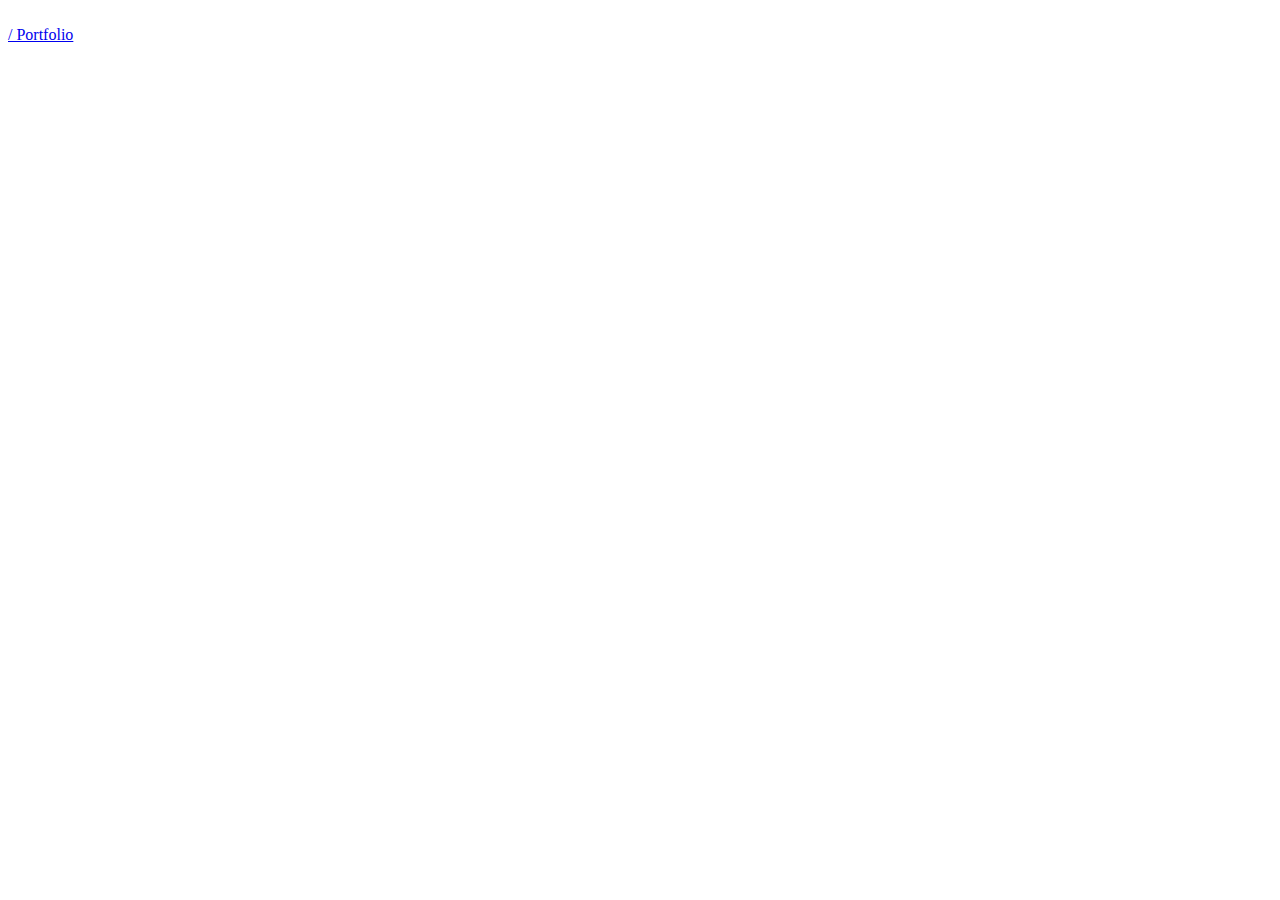
==== index.html @ 33905f41 "Initial commit" ====
<!DOCTYPE html>
<html>
  <head>
    <meta charset="utf-8">
    <meta name="viewport" content="width=device-width">
    <title>repl.it</title>
    <link href="style.css" rel="stylesheet" type="text/css" />
  </head>
  <body>
    <br><a href="portfolio.html">/ Portfolio</a>
    <script src="script.js"></script>
  </body>
</html>
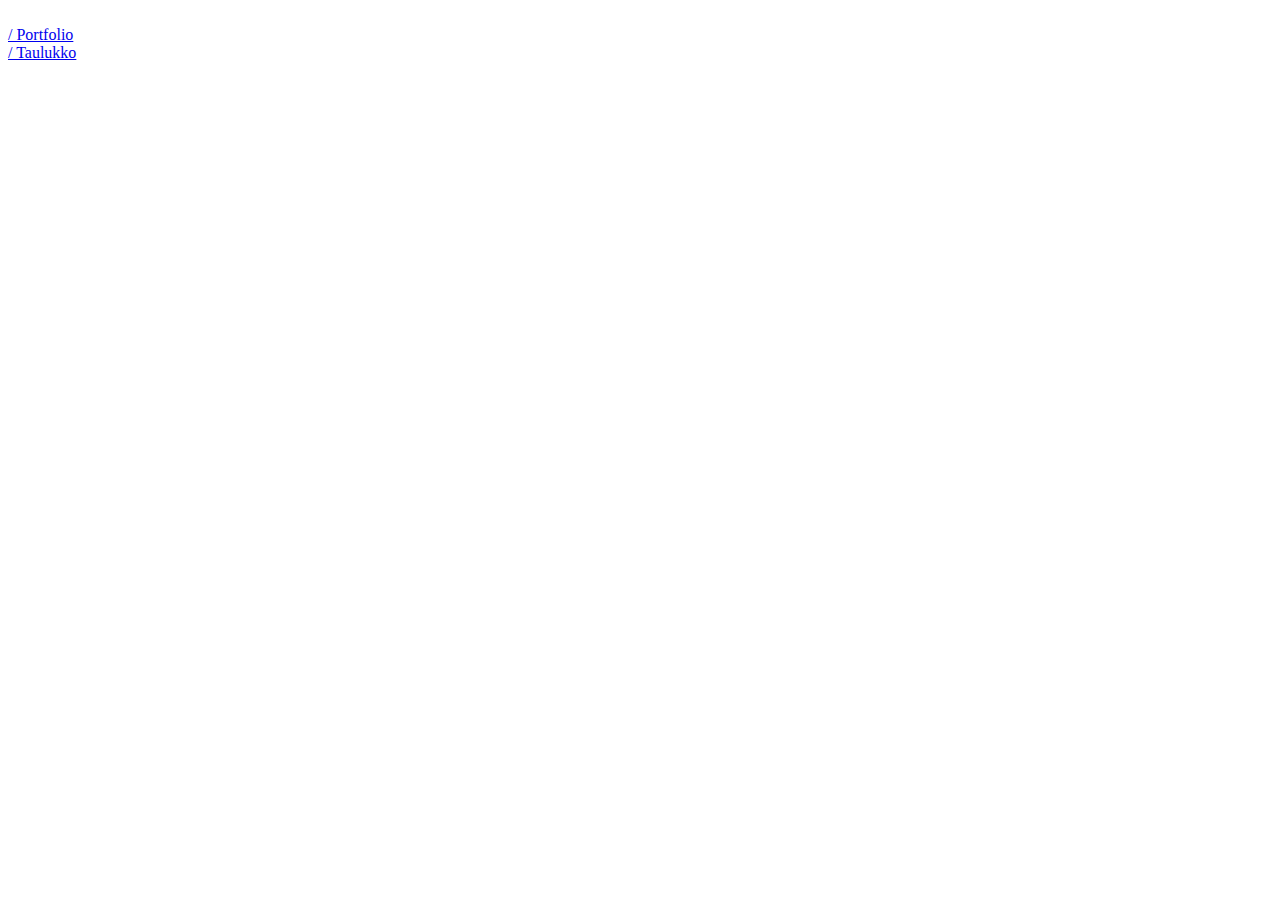
==== commit fbb01574: "version 2" ====
--- a/index.html
+++ b/index.html
@@ -8,6 +8,7 @@
   </head>
   <body>
     <br><a href="portfolio.html">/ Portfolio</a>
+    <br><a href="koronataulukko.html">/ Taulukko</a>
     <script src="script.js"></script>
   </body>
 </html>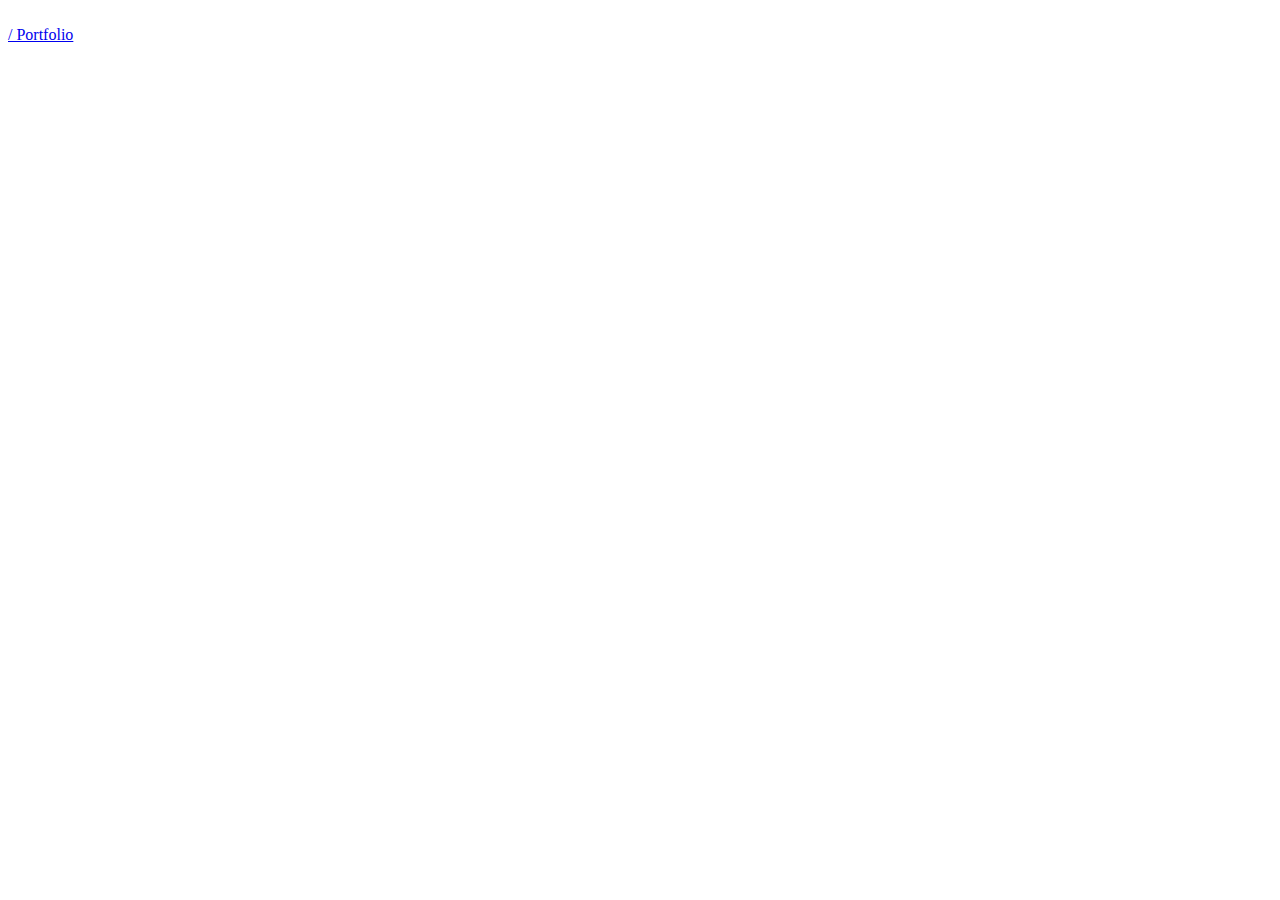
==== commit f7b8c0c5: "taulukko 6" ====
--- a/index.html
+++ b/index.html
@@ -8,7 +8,6 @@
   </head>
   <body>
     <br><a href="portfolio.html">/ Portfolio</a>
-    <br><a href="koronataulukko.html">/ Taulukko</a>
     <script src="script.js"></script>
   </body>
 </html>